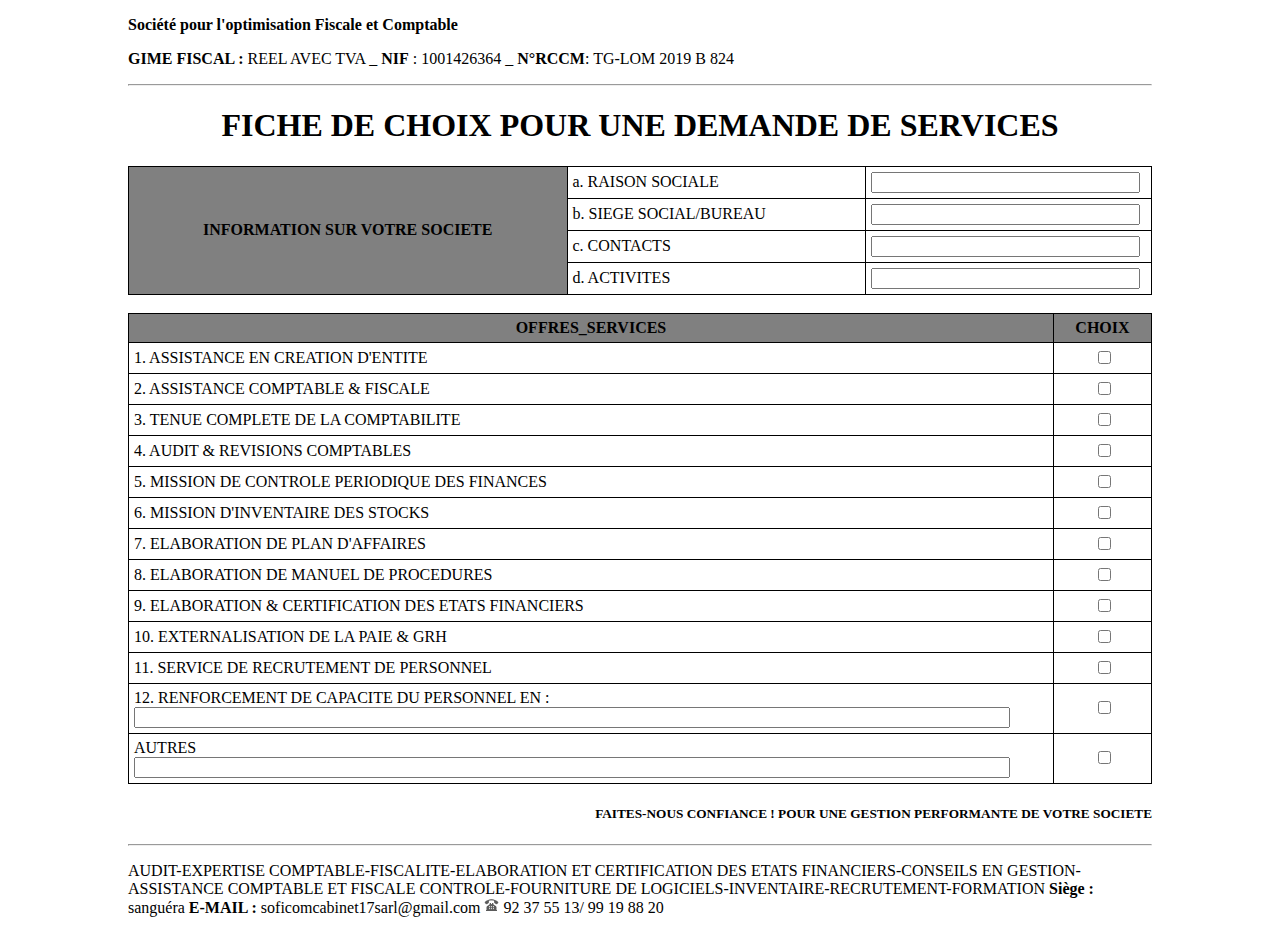
==== index.html @ 213815a1 "change extension" ====
<!DOCTYPE html>
<html lang="fr">
<head>
    <meta charset="UTF-8">
    <meta http-equiv="X-UA-Compatible" content="IE=edge">
    <meta name="viewport" content="width=device-width, initial-scale=1.0">
    <title>Fiche de choix</title>
    <link rel="stylesheet" media="screen and (max-width:800px)" href="style.css">

    <!-- Style -->
    <style>
        body{
            width: 80%;
            margin-left: auto;
            margin-right: auto;
        
            /* background-color:greenyellow; */
        }
        .p_header{
            font-weight:900;
        }
        
        table{
            width: 100%;
            border-collapse: collapse;
        }
        td, th{
            padding: 5px;
            border: 1px solid black;
        }
        th{
            background-color: grey;
        }
        input{
            width: 95%;
            display: inline-block;
           
        }
        .right{
            text-align: right;
        }
        .center{
            text-align: center;
            font-weight:bolder;
        }
        img{
            width: 15px;
            height: 15px;
        } 
    </style>
</head>
<body>
    
             <!------- the header -------->
<header>
    <p class="p_header">
        Société pour l'optimisation Fiscale et Comptable
    </p>
    <p>
        <strong>GIME FISCAL :</strong> REEL AVEC TVA _ <strong>NIF</strong> : 1001426364 _ <strong>N°RCCM</strong>: TG-LOM 2019 B 824
    </p>
    <hr>
</header>

            <!-------- Table of information on the socity -------->

<h1 class="center">
    FICHE DE CHOIX POUR UNE DEMANDE DE SERVICES
</h1>

<form action="POST">

    <table>
        <tr>
            <th rowspan="4"><strong>INFORMATION SUR VOTRE SOCIETE</strong></th>
            <td>a. RAISON SOCIALE</td>
            <td>
                <label for="raison"></label><input type="text" name="raison">
            </td>
        </tr>
        <tr>
            <td>b. SIEGE SOCIAL/BUREAU</td>
            <td>
                <label for="siege"></label><input type="text" name="siege">
            </td>
        </tr>
        <tr>
            <td>c. CONTACTS</td>
            <td>
                <label for="contact"></label><input type="text" name="contact">
            </td>
        </tr>
        <tr>
            <td>d. ACTIVITES</td>
            <td>
                <label for="activite"></label><input type="text" name="activite">
            </td>
        </tr>

    </table>
    <br>

    <!------------ service offer table ------------>

    <table>
        <tr>
            <th> OFFRES_SERVICES</th>
            <th>CHOIX</th>
        </tr>
        <tr>
            <td>1. ASSISTANCE EN CREATION D'ENTITE</td>
            <td>
                <input type="checkbox" name="choix1">
            </td>
        </tr>
        <tr>
            <td>2. ASSISTANCE COMPTABLE & FISCALE</td>
            <td>
                <input type="checkbox" name="choix2">
            </td>
        </tr>
        <tr>
            <td>3. TENUE COMPLETE DE LA COMPTABILITE</td>
            <td>
                <input type="checkbox" name="choix3">
            </td>
        </tr>
        <tr>
            <td>4. AUDIT & REVISIONS COMPTABLES</td>
            <td>
                <input type="checkbox" name="choix4">
            </td>
        </tr>
        <tr>
            <td>5. MISSION DE CONTROLE PERIODIQUE DES FINANCES</td>
            <td>
                <input type="checkbox" name="choix5">
            </td>
        </tr>
        <tr>
            <td>6. MISSION D'INVENTAIRE DES STOCKS</td>
            <td>
                <input type="checkbox" name="choix6">
            </td>
        </tr>
        <tr>
            <td>7. ELABORATION DE PLAN D'AFFAIRES</td>
            <td>
                <input type="checkbox" name="choix7">
            </td>
        </tr>
        <tr>
            <td>8. ELABORATION DE MANUEL DE PROCEDURES</td>
            <td>
                <input type="checkbox" name="choix8">
            </td>
        </tr>
        <tr>
            <td>9. ELABORATION & CERTIFICATION DES ETATS FINANCIERS</td>
            <td>
                <input type="checkbox" name="choix9">
            </td>
        </tr>
        <tr>
            <td>10. EXTERNALISATION DE LA PAIE & GRH</td>
            <td>
                <input type="checkbox" name="choix10">
            </td>
        </tr>
        <tr>
            <td>11. SERVICE DE RECRUTEMENT DE PERSONNEL</td>
            <td>
                <input type="checkbox" name="choix11">
            </td>
        </tr>
        <tr>
            <td>
                12. RENFORCEMENT DE CAPACITE DU PERSONNEL EN : <input type="text" name="renforcement">
            </td>
            <td>
                <input type="checkbox" name="choix12">
            </td>
        </tr>
        <tr>
            <td>
                AUTRES <input type="text" name="autre">
            </td>
            <td>
                <input type="checkbox" name="choix13">
            </td>
        </tr>
    </table>

</form>

<h5 class="right">FAITES-NOUS CONFIANCE ! POUR UNE GESTION PERFORMANTE DE VOTRE SOCIETE</h5>

<!----------- The footer ------------->

<footer>
    <hr>
    <p>
        AUDIT-EXPERTISE COMPTABLE-FISCALITE-ELABORATION ET CERTIFICATION DES ETATS FINANCIERS-CONSEILS EN GESTION-
        ASSISTANCE COMPTABLE ET FISCALE CONTROLE-FOURNITURE DE LOGICIELS-INVENTAIRE-RECRUTEMENT-FORMATION  
        <strong> Siège :</strong> sanguéra <strong>E-MAIL :</strong> soficomcabinet17sarl@gmail.com 
        <img src="./images/contacts.png" alt="télephone-fixe"> 92 37 55 13/ 99 19 88 20
    </p>
</footer>
    
</body>
</html>
---- style.css ----
body{
    font-size:x-small;
}
h1{
    font-size: 100%;
}
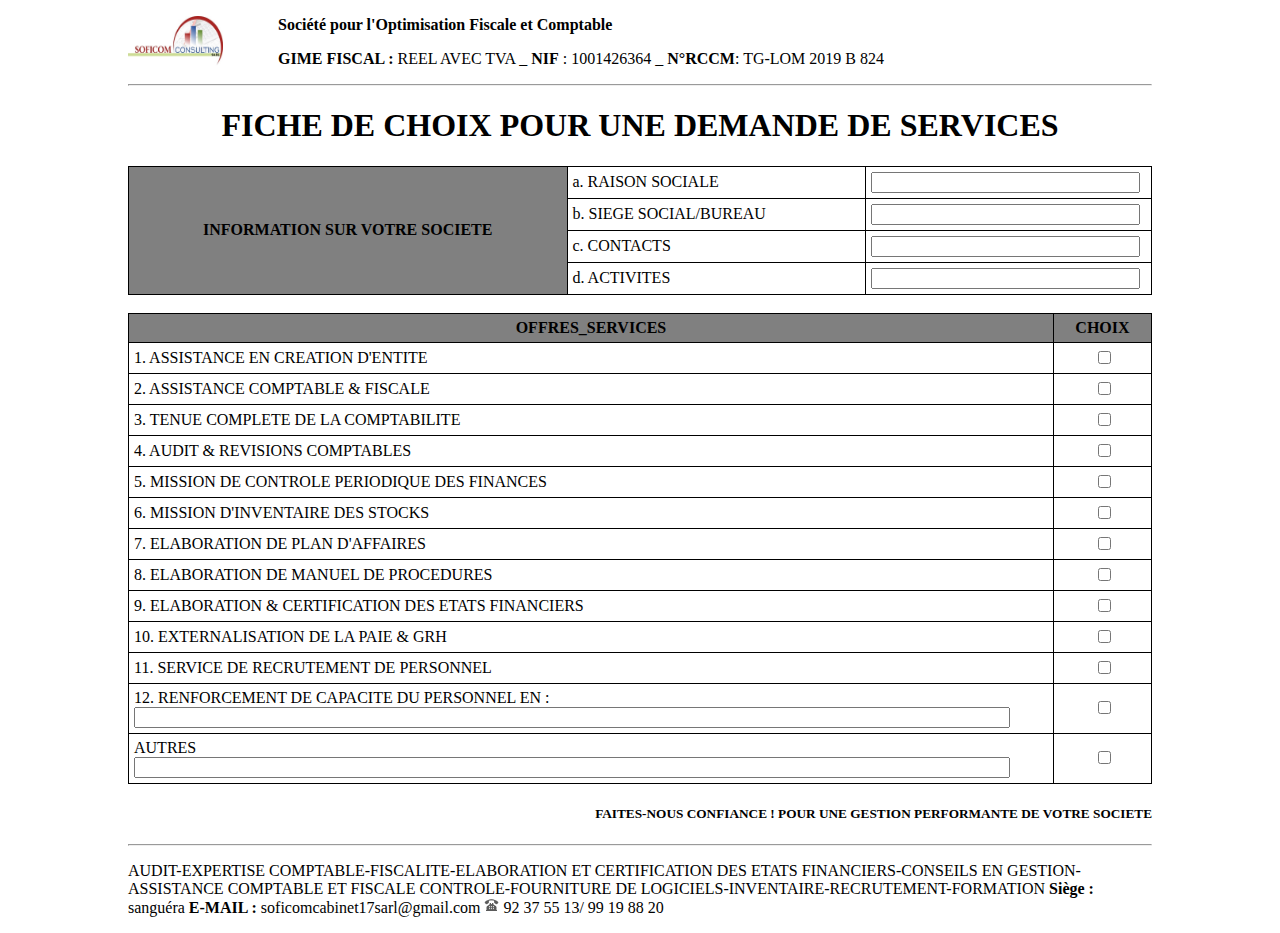
==== commit 43f6eef9: "add logosite" ====
--- a/index.html
+++ b/index.html
@@ -42,6 +42,15 @@
         .center{
             text-align: center;
             font-weight:bolder;
+        }
+        .auto{
+            margin-left: 150px;
+        }
+        #logo{
+            width: 95px;
+            height: 60px;
+
+            position:absolute;
         }
         img{
             width: 15px;
@@ -53,10 +62,13 @@
     
              <!------- the header -------->
 <header>
-    <p class="p_header">
-        Société pour l'optimisation Fiscale et Comptable
-    </p>
     <p>
+        <span> <img src="./images/LOGO.jpeg" alt="logo SOFICOM Consulting sarl" id="logo"></span>
+    </p>
+    <p class="p_header auto">
+        Société pour l'Optimisation Fiscale et Comptable
+    </p>
+    <p class="auto">
         <strong>GIME FISCAL :</strong> REEL AVEC TVA _ <strong>NIF</strong> : 1001426364 _ <strong>N°RCCM</strong>: TG-LOM 2019 B 824
     </p>
     <hr>
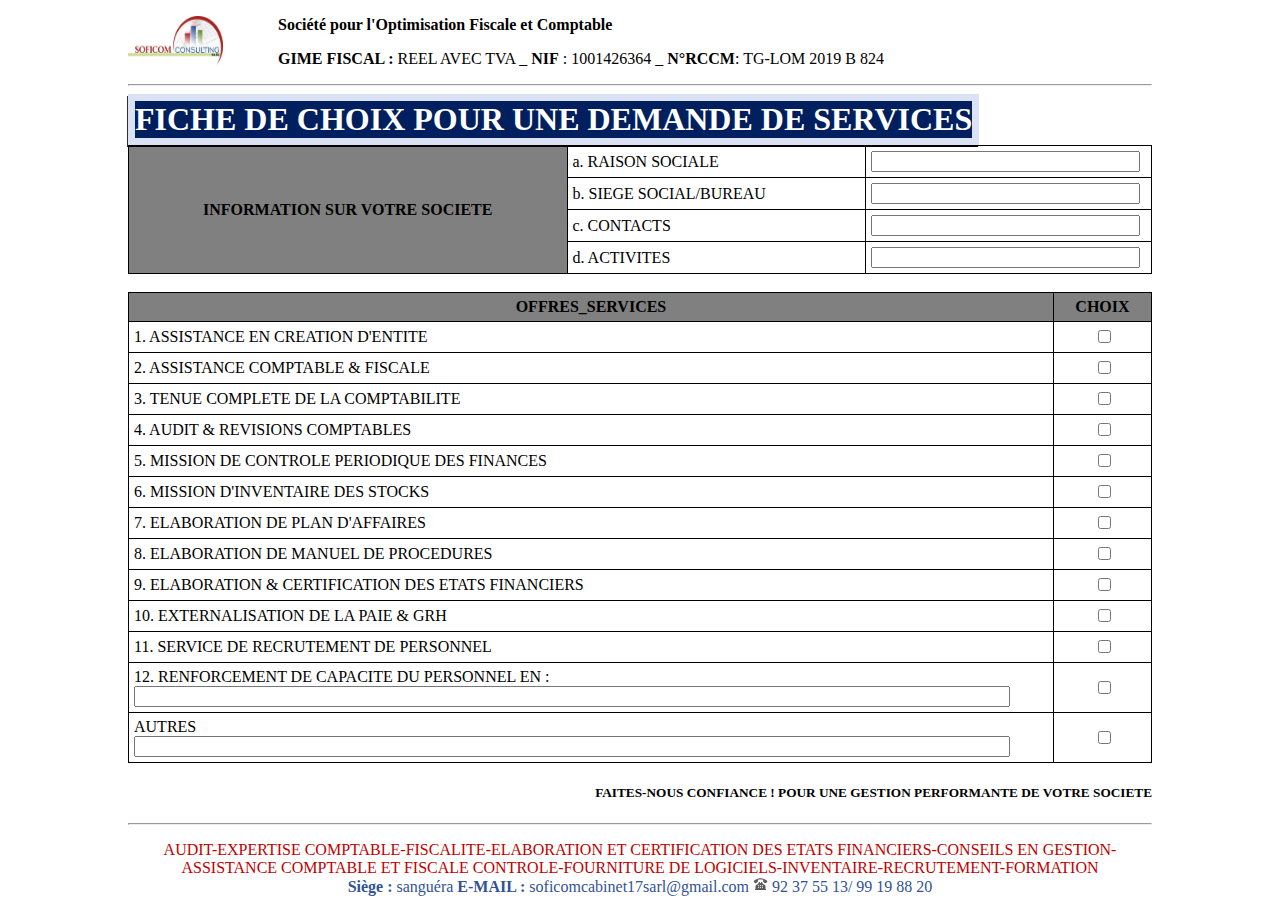
==== commit 6b07a3c9: "add data base" ====
--- a/index.html
+++ b/index.html
@@ -5,21 +5,11 @@
     <meta http-equiv="X-UA-Compatible" content="IE=edge">
     <meta name="viewport" content="width=device-width, initial-scale=1.0">
     <title>Fiche de choix</title>
-    <link rel="stylesheet" media="screen and (max-width:800px)" href="style.css">
+    <link rel="stylesheet" href="style.css">
 
     <!-- Style -->
     <style>
-        body{
-            width: 80%;
-            margin-left: auto;
-            margin-right: auto;
-        
-            /* background-color:greenyellow; */
-        }
-        .p_header{
-            font-weight:900;
-        }
-        
+      
         table{
             width: 100%;
             border-collapse: collapse;
@@ -31,31 +21,7 @@
         th{
             background-color: grey;
         }
-        input{
-            width: 95%;
-            display: inline-block;
-           
-        }
-        .right{
-            text-align: right;
-        }
-        .center{
-            text-align: center;
-            font-weight:bolder;
-        }
-        .auto{
-            margin-left: 150px;
-        }
-        #logo{
-            width: 95px;
-            height: 60px;
-
-            position:absolute;
-        }
-        img{
-            width: 15px;
-            height: 15px;
-        } 
+        
     </style>
 </head>
 <body>
@@ -75,10 +41,11 @@
 </header>
 
             <!-------- Table of information on the socity -------->
-
-<h1 class="center">
-    FICHE DE CHOIX POUR UNE DEMANDE DE SERVICES
-</h1>
+<div class="bgrey w-8">
+    <h1 class="center bblue">
+        FICHE DE CHOIX POUR UNE DEMANDE DE SERVICES
+    </h1>
+</div>
 
 <form action="POST">
 
@@ -212,10 +179,14 @@
 <footer>
     <hr>
     <p>
-        AUDIT-EXPERTISE COMPTABLE-FISCALITE-ELABORATION ET CERTIFICATION DES ETATS FINANCIERS-CONSEILS EN GESTION-
-        ASSISTANCE COMPTABLE ET FISCALE CONTROLE-FOURNITURE DE LOGICIELS-INVENTAIRE-RECRUTEMENT-FORMATION  
-        <strong> Siège :</strong> sanguéra <strong>E-MAIL :</strong> soficomcabinet17sarl@gmail.com 
-        <img src="./images/contacts.png" alt="télephone-fixe"> 92 37 55 13/ 99 19 88 20
+        <p class="cred">
+            AUDIT-EXPERTISE COMPTABLE-FISCALITE-ELABORATION ET CERTIFICATION DES ETATS FINANCIERS-CONSEILS EN GESTION-
+            ASSISTANCE COMPTABLE ET FISCALE CONTROLE-FOURNITURE DE LOGICIELS-INVENTAIRE-RECRUTEMENT-FORMATION      
+        </p>
+        <p class="cblue">
+            <strong> Siège :</strong> sanguéra <strong>E-MAIL :</strong> soficomcabinet17sarl@gmail.com 
+            <img src="./images/contacts.png" alt="télephone-fixe"> 92 37 55 13/ 99 19 88 20
+        </p>
     </p>
 </footer>
     
--- a/style.css
+++ b/style.css
@@ -1,6 +1,80 @@
+@media screen (min-width:450px) {
+    .w-8{
+        margin-left:15% ;
+    }
+}
+@media screen (max-width:450px) {
+    body{
+        background-color: red;
+        font-size:x-small;
+    }
+    h1{
+        font-size: 100%;
+    }
+}
+
+/* ++++++++++ heder style ++++++++++++ */
 body{
-    font-size:x-small;
+    width: 80%;
+    margin-left: auto;
+    margin-right: auto;
 }
-h1{
-    font-size: 100%;
+#logo{
+    width: 95px;
+    height: 60px;
+
+    position:absolute;
 }
+.p_header{
+    font-weight:900;
+}
+.auto{
+    margin-left: 150px;
+}
+/* ++++++++++++++ */
+.center{
+    text-align: center;
+    font-weight:bolder;
+}
+input{
+    width: 95%;
+    display: inline-block;
+   
+}
+.right{
+    text-align: right;
+}
+
+.center{
+    text-align: center;
+    margin-bottom: auto;
+    margin-top: auto;
+}  
+
+.bgrey{
+    display: inline-block;
+    background-color: #dae2f3;
+    border: 0.2cm solid #dae2f3;
+    box-shadow: -0.8px 2px black ;
+
+}
+.bblue{
+    background-color: #001f5e;
+    color: white;
+}
+
+/* ++++++++ Footer +++++++ */
+.cred{
+    color:#c00000;
+    margin-bottom: auto;
+    text-align: center;
+}
+.cblue{
+    color: #325395;
+    margin-top:auto;
+    text-align: center;
+}
+img{
+    width: 15px;
+    height: 15px;
+} 